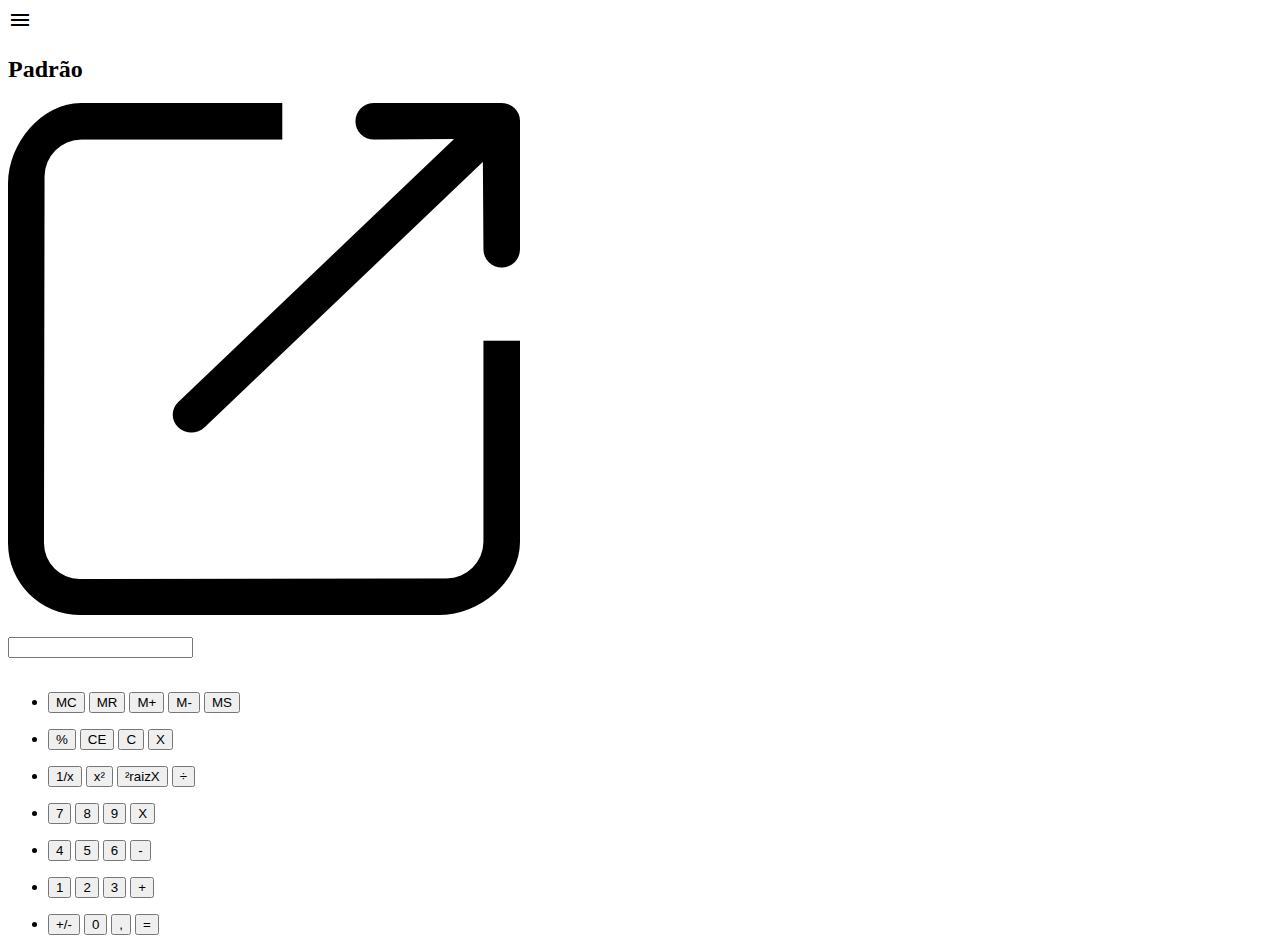
==== calculadora.html @ 8762403a "Create HTML page" ====
<!DOCTYPE html>
<html lang="en">
<head>
    <meta charset="UTF-8">
    <meta http-equiv="X-UA-Compatible" content="IE=edge">
    <meta name="viewport" content="width=device-width, initial-scale=1.0">
    <link rel="stylesheet" href="https://fonts.googleapis.com/css2?family=Material+Symbols+Outlined:opsz,wght,FILL,GRAD@48,400,0,0" />
    <title>Calculadora</title>
</head>
<body>
    <header>
    <div>    
        <span class="material-symbols-outlined"> menu
        </span>
        <h2>Padrão</h2>
        <img src="icons/seta superior.png">
    </div>    
    <div>
        <form>
        <label for="ndigitado"> </label><br>
        <input type="text" id="ndigitado" name="ndigitado"><br><br>
        </form>    
    </div>
    </header>

    <main>
        <ul>
            <div>
            <li>
                <button>
                    MC
                </button>
                <button>
                    MR
                </button>
                <button>
                    M+
                </button>
                <button>
                    M-
                </button>
                <button>
                    MS
                </button>
            </li>
            </div>
        </ul>

        <ul>
            <div>
            <li>
                <button>
                    %
                </button>
                <button>
                    CE
                </button>
                <button>
                    C
                </button>
                <button>
                    X
                </button>
            </li>
            </div>
        </ul>
        <ul>       
            <div>
            <li>
                <button>
                    1/x
                </button>
                <button>
                    x²
                </button>
                <button>
                    ²raizX
                </button>
                <button>
                    ÷
                </button>
            </li>
            </div>
        </ul>
        <ul>       
            <div>
            <li>
                <button>
                   7
                </button>
                <button>
                    8
                </button>
                <button>
                    9
                </button>
                <button>
                    X
                </button>
            </li>
            </div>
        </ul>
        <ul>       
            <div>
            <li>
                <button>
                    4
                </button>
                <button>
                    5
                </button>
                <button>
                    6
                </button>
                <button>
                    -
                </button>
            </li>
            </div>
        </ul>
        <ul>       
            <div>
            <li>
                <button>
                    1
                </button>
                <button>
                    2
                </button>
                <button>
                    3
                </button>
                <button>
                    +
                </button>
            </li>
            </div>
        </ul>
        <ul>       
            <div>
            <li>
                <button>
                    +/-
                </button>
                <button>
                    0
                </button>
                <button>
                    ,
                </button>
                <button>
                    =
                </button>
            </li>
            </div>
        </ul>
    </main>

<!-- historico e memória-->
</body>
</html>
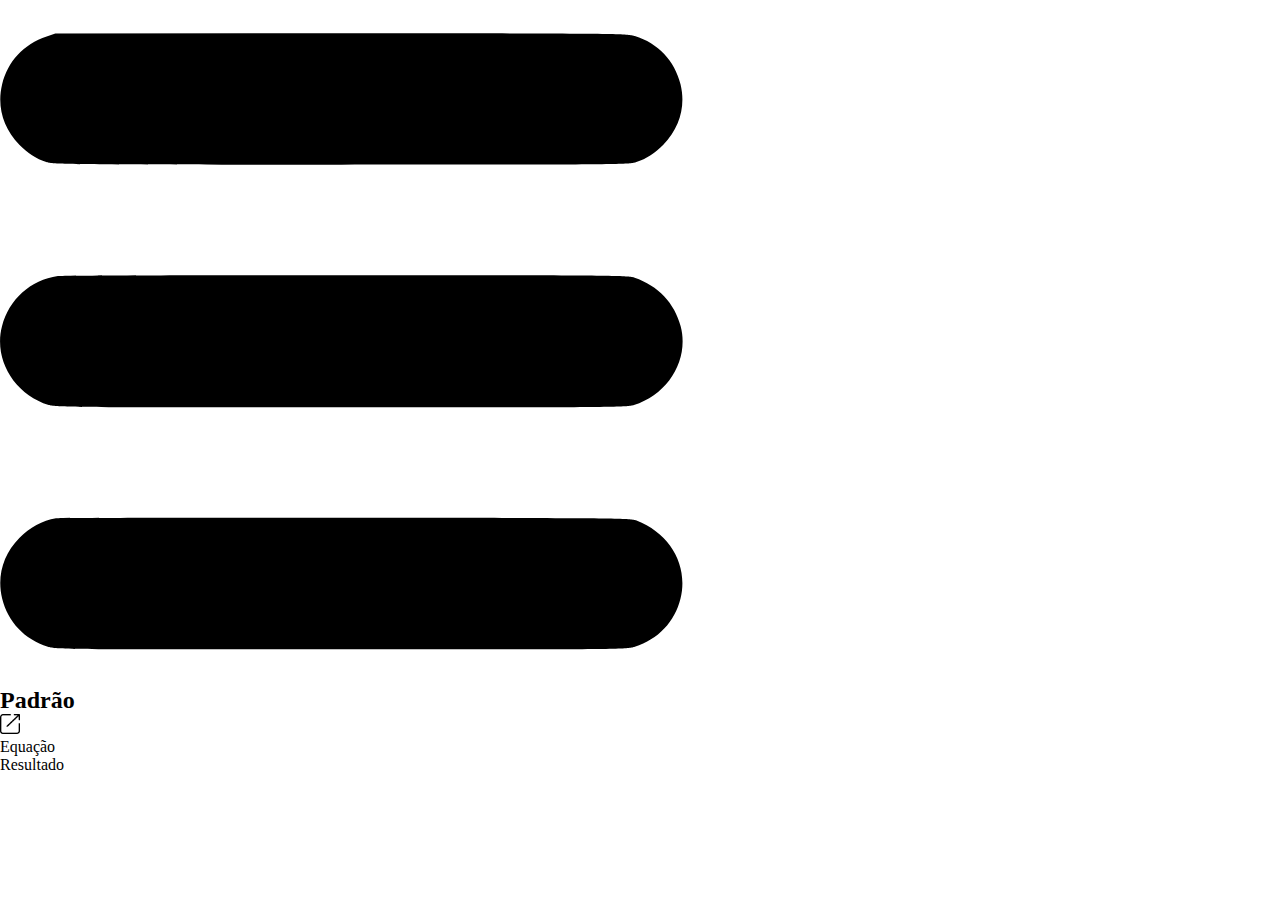
==== commit 84c0dec2: "Add calculator CSS" ====
--- a/calculadora.html
+++ b/calculadora.html
@@ -1,28 +1,50 @@
 <!DOCTYPE html>
-<html lang="en">
+<html lang="pt-br">
 <head>
     <meta charset="UTF-8">
     <meta http-equiv="X-UA-Compatible" content="IE=edge">
     <meta name="viewport" content="width=device-width, initial-scale=1.0">
     <link rel="stylesheet" href="https://fonts.googleapis.com/css2?family=Material+Symbols+Outlined:opsz,wght,FILL,GRAD@48,400,0,0" />
+    <link rel="stylesheet" href="styles.css" />
     <title>Calculadora</title>
 </head>
 <body>
-    <header>
-    <div>    
-        <span class="material-symbols-outlined"> menu
-        </span>
-        <h2>Padrão</h2>
-        <img src="icons/seta superior.png">
-    </div>    
-    <div>
-        <form>
-        <label for="ndigitado"> </label><br>
-        <input type="text" id="ndigitado" name="ndigitado"><br><br>
-        </form>    
+
+    <div id="conteiner">
+
+        <header>
+            <div>    
+                <svg version="1.0" xmlns="http://www.w3.org/2000/svg"
+                    width="512.000000pt" height="512.000000pt" viewBox="0 0 512.000000 512.000000"
+                    preserveAspectRatio="xMidYMid meet">
+    
+                    <g transform="translate(0.000000,512.000000) scale(0.100000,-0.100000)"
+                    fill="#000" stroke="none">
+                    <path d="M350 4847 c-174 -59 -291 -185 -334 -358 -40 -165 6 -329 129 -454
+                    64 -65 121 -102 207 -132 51 -17 139 -18 2208 -18 2069 0 2157 1 2208 18 86
+                    30 143 67 207 132 123 125 169 289 129 454 -43 175 -168 307 -343 361 -62 20
+                    -95 20 -2205 20 l-2141 -1 -65 -22z"/>
+                    <path d="M434 3050 c-206 -30 -366 -175 -419 -377 -65 -247 92 -511 350 -590
+                    57 -17 152 -18 2195 -18 2043 0 2138 1 2195 18 258 79 415 343 350 590 -45
+                    173 -170 305 -345 364 -53 17 -143 18 -2165 19 -1160 1 -2133 -2 -2161 -6z"/>
+                    <path d="M420 1233 c-102 -17 -197 -68 -275 -148 -123 -125 -169 -289 -129
+                    -454 43 -175 168 -307 343 -361 62 -20 95 -20 2201 -20 2106 0 2139 0 2201 20
+                    175 54 300 186 343 361 60 245 -76 487 -330 585 -47 18 -120 19 -2189 20
+                    -1177 1 -2151 -1 -2165 -3z"/>
+                    </g>
+                </svg>
+                <h2>Padrão</h2>
+                <img src="icons/seta superior.png" alt="Icone"/>
+            </div>    
+            <div>
+                <p>Equação</p>
+                <p>Resultado</p>
+            </div>
+        </header>
+
     </div>
-    </header>
 
+<!-- 
     <main>
         <ul>
             <div>
@@ -64,6 +86,7 @@
             </li>
             </div>
         </ul>
+
         <ul>       
             <div>
             <li>
@@ -82,6 +105,7 @@
             </li>
             </div>
         </ul>
+
         <ul>       
             <div>
             <li>
@@ -100,6 +124,7 @@
             </li>
             </div>
         </ul>
+
         <ul>       
             <div>
             <li>
@@ -118,6 +143,7 @@
             </li>
             </div>
         </ul>
+        
         <ul>       
             <div>
             <li>
@@ -136,6 +162,7 @@
             </li>
             </div>
         </ul>
+
         <ul>       
             <div>
             <li>
@@ -154,7 +181,8 @@
             </li>
             </div>
         </ul>
-    </main>
+
+    </main> -->
 
 <!-- historico e memória-->
 </body>
--- a/styles.css
+++ b/styles.css
@@ -0,0 +1,279 @@
+/* ####################### GLOBAL DEFINITIONS */
+* {
+    margin: 0;
+    padding: 0;
+    box-sizing: border-box;
+}
+
+img {
+    width: 20px;
+    height: 20px;
+}
+
+ul {
+    list-style-type: none;
+}
+
+/* ####################### GLOBAL DEFINITIONS */
+
+#container {
+    position: absolute;
+    left: 50%;
+    top: 50%;
+    transform: translate(-50%, -50%);
+    display: flex;
+
+    border: 1px solid #BBB;
+
+    width: 70%;
+    height: 80%;
+
+    overflow: hidden;
+}
+
+#container #left {
+    width: 65%;
+
+    display: flex;
+    flex-direction: column;
+}
+
+#container #left #display-container {
+    width: 100%;
+    flex: 1;
+    border-bottom: 1px solid #DDD;
+}
+
+#container #left #display-container #menu {
+    display: flex;
+    align-items: center;
+    padding: 10px 14px;
+}
+
+#container #left #display-container #menu button {
+    display: flex;
+    align-items: center;
+    justify-content: center;
+    background-color: transparent;
+    border: none;
+    padding: 10px;
+    border-radius: 4px;
+}
+
+#container #left #display-container #menu h2 {
+    margin-right: 8px;
+    margin-left: 4px;
+}
+
+#container #left #display-container #menu button:nth-of-type(2) {
+    padding: 6px;
+}
+
+#container #left #display-container #menu button:nth-of-type(2) img {
+    width: 15px;
+    height: 15px;
+}
+
+#container #left #display-container #menu button:hover {
+    background-color: #dcdcdc;
+}
+
+#container #left #display-container #display {
+    padding: 10px 18px;
+}
+
+#container #left #display-container #display p {
+    text-align: right;
+}
+
+#container #left #display-container #display #equation-result {
+    font-size: 38px;
+}
+
+#container #left #keyboard-container {
+    padding: 18px;
+
+    flex: 4;
+
+    display: grid;
+    grid-template-columns: repeat(4, 1fr);
+    gap: 10px;
+}
+
+#container #left #keyboard-container li:first-child {
+    display: flex;
+    gap: 10px;
+    grid-column: 1 / 5;
+}
+
+#container #left #keyboard-container li button {
+    width: 100%;
+    height: 100%;
+    font-size: 20px;
+}
+
+#container #right {
+    width: 35%;
+    border-left: 1px solid #BBB;
+
+    display: flex;
+    flex-direction: column;   
+}
+
+#container #right #top {
+    padding: 0 14px;
+    flex: 1.3;
+
+    display: flex;
+    align-items: center;
+
+    border-bottom: 1px solid #CCC;
+}
+
+#container #right #top button {
+    cursor: pointer;
+    background-color: transparent;
+    border: 0;
+    padding: 10px;
+    font-size: 18px;
+    border-radius: 6px;
+}
+
+#container #right #top button.active {
+    position: relative;
+}
+
+#container #right #top button.active::before {
+    content: "";
+    position: absolute;
+    left: 50%;
+    bottom: -1px;
+    transform: translate(-50%, 0);
+
+    width: 40%;
+    height: 5px;
+    border-radius: 14px;
+    background-color: rgb(44, 142, 254);
+}
+
+#container #right #top button:hover {
+    background-color: #ededed;
+}
+
+#container #right #middle {
+    flex: 10;
+    padding: 10px 14px;
+    overflow-y: auto;
+}
+
+#container #right #middle div {
+    padding: 6px;
+    border-radius: 10px;
+    transition: all ease 0.2s;
+}
+
+#container #right #middle div:hover {
+    background-color: #ededed;
+}
+
+#container #right #middle div p {
+    text-align: right;
+}
+
+#container #right #middle div p:first-child {
+    color: #888;
+}
+
+#container #right #middle div p:last-child {
+    font-weight: bold;
+    font-size: 24px;
+}
+
+#container #right #bottom {
+    flex: 1.2;
+    border-top: 1px solid #CCC;
+}
+
+#container #right #bottom button {
+    position: absolute;
+    right: 4px;
+    bottom: 4px;
+
+    background-color: transparent;
+    border: 0;
+    cursor: pointer;
+
+    padding: 6px;
+    border-radius: 5px;
+
+    transition: background ease 0.2s;
+}
+
+#container #right #bottom button:hover {
+    background-color: #ededed;
+}
+
+/* ############################### HAMBURGUER menu ######################### */
+
+#container #calculator-modal {
+    width: 200px;
+    height: 100%;
+
+    position: absolute;
+    left: -280px;
+    top: 0;
+    z-index: 10;
+
+    background-color: rgb(78, 144, 231);
+    transition: all ease 0.2s;
+}
+
+#container #calculator-modal.active {
+    left: 0;
+}
+
+#container #calculator-modal {
+    padding: 10px;
+}
+
+#container #calculator-modal h2 {
+    text-align: center;
+    margin-bottom: 30px;
+}
+
+#container #calculator-modal #menu-options li:nth-child(odd) {
+    margin-bottom: 14px;
+}
+
+#container #calculator-modal #menu-options li button {
+    width: 100%;
+    padding: 16px 0;
+    font-size: 15px;
+
+    background-color: rgb(166, 204, 255);
+    border: 1px solid #555;
+    border-radius: 28px;
+    
+    cursor: pointer;
+    transition: all ease 0.2s;
+}
+
+#container #calculator-modal #menu-options li button:hover {
+    background-color: rgb(138, 187, 251);
+}
+
+#container #calculator-modal #close-modal {
+    position: absolute;
+    right: 10px;
+    top: 10px;
+
+    display: flex;
+    align-items: center;
+    justify-content: center;
+    
+    cursor: pointer;
+
+    padding: 8px;
+    border: 0;
+    border-radius: 100%;
+}